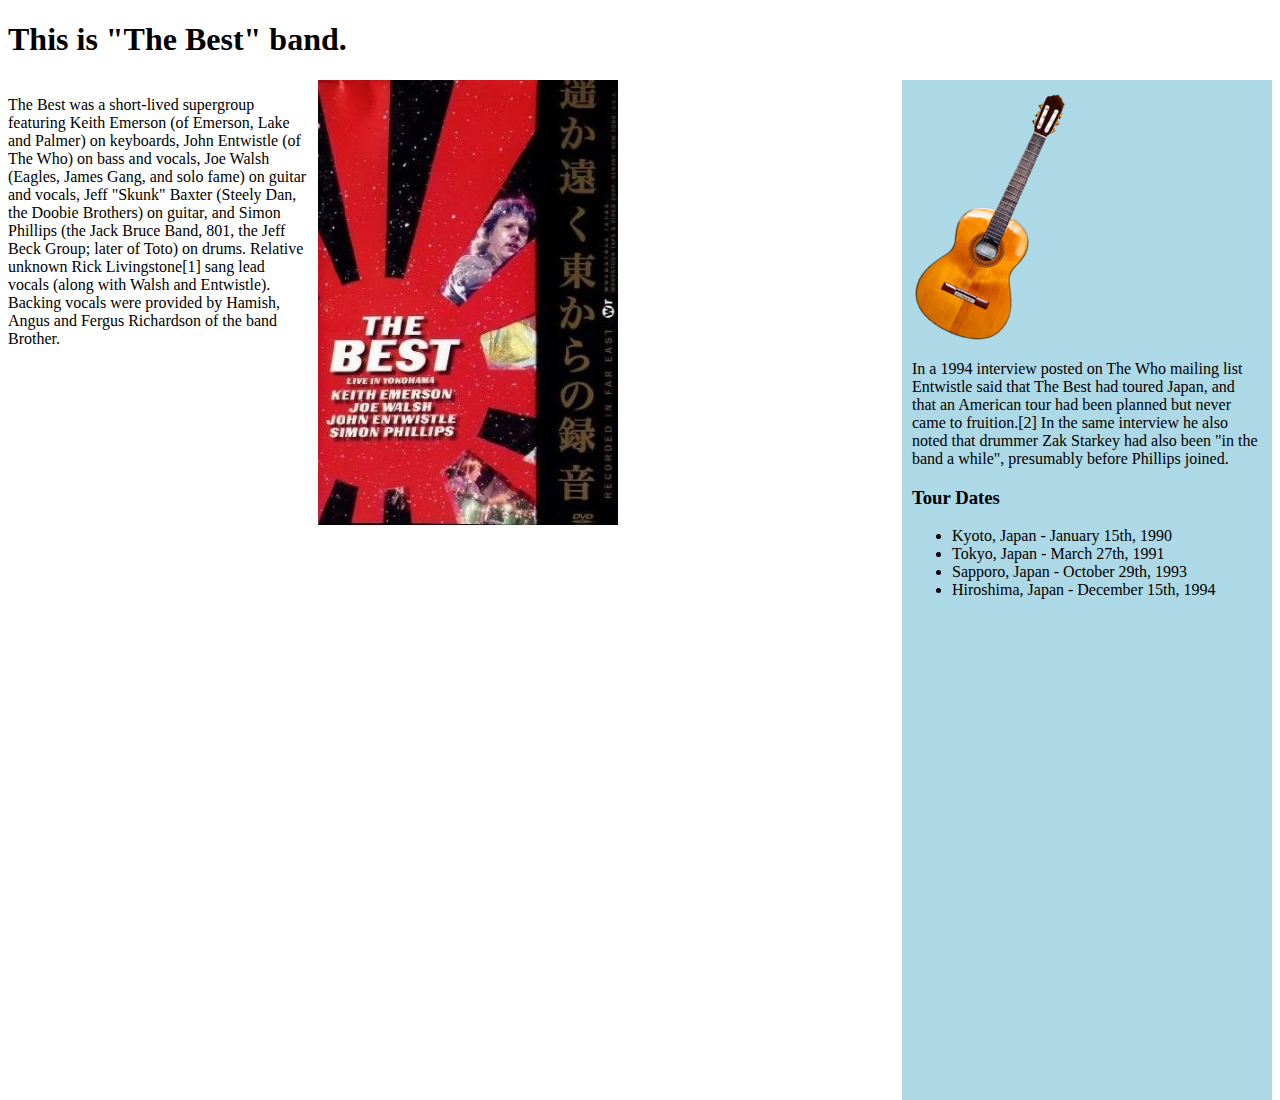
==== index.html @ c6ce6bd5 "Create new websites displaying our understanding of floats" ====
<!DOCTYPE html>
<html>
  <head>
    <link href="css/styles.css" rel="stylesheet" type="text/css" media="all">
    <title>The Best</title>
  </head>
  <body>
    <h1>This is "The Best" band.</h1>
    <div class="column">
      <p>The Best was a short-lived supergroup featuring Keith Emerson (of Emerson, Lake and Palmer) on keyboards, John Entwistle (of The Who) on bass and vocals, Joe Walsh (Eagles, James Gang, and solo fame) on guitar and vocals, Jeff "Skunk" Baxter (Steely Dan, the Doobie Brothers) on guitar, and Simon Phillips (the Jack Bruce Band, 801, the Jeff Beck Group; later of Toto) on drums. Relative unknown Rick Livingstone[1] sang lead vocals (along with Walsh and Entwistle). Backing vocals were provided by Hamish, Angus and Fergus Richardson of the band Brother.</p>
    </div>

    <div class="column">
      <img src="img/thebest.jpg"/>
    </div>

    <div class="right-column">
      <img src="img/guitar.png"/>
      <p>In a 1994 interview posted on The Who mailing list Entwistle said that The Best had toured Japan, and that an American tour had been planned but never came to fruition.[2] In the same interview he also noted that drummer Zak Starkey had also been "in the band a while", presumably before Phillips joined.</p>
      <h3>Tour Dates</h3>
      <ul>
        <li>Kyoto, Japan - January 15th, 1990</li>
        <li>Tokyo, Japan - March 27th, 1991</li>
        <li>Sapporo, Japan - October 29th, 1993</li>
        <li>Hiroshima, Japan - December 15th, 1994</li>
      </ul>
    </div>
  </body>
</html>
---- css/styles.css ----
.column {
  width: 300px;
  float: left;
  margin-right: 10px;
}

.column img {
  width: 100%;
}
.right-column {
  float: right;
  width: 350px;
  background-color: lightblue;
  height: 1000px;
  padding: 10px;
}

.lcol {
  width: 400px;
  float: left;
  margin-right: 10px;
}

.lcol img {
  width: 100%;
}
.image-bumper {
  margin-bottom: 100px;
}

.oversize {
  width: 100%;

}

.elegant {
  font-family: cursive;
  color:pink;
  font-size: 50px;

}
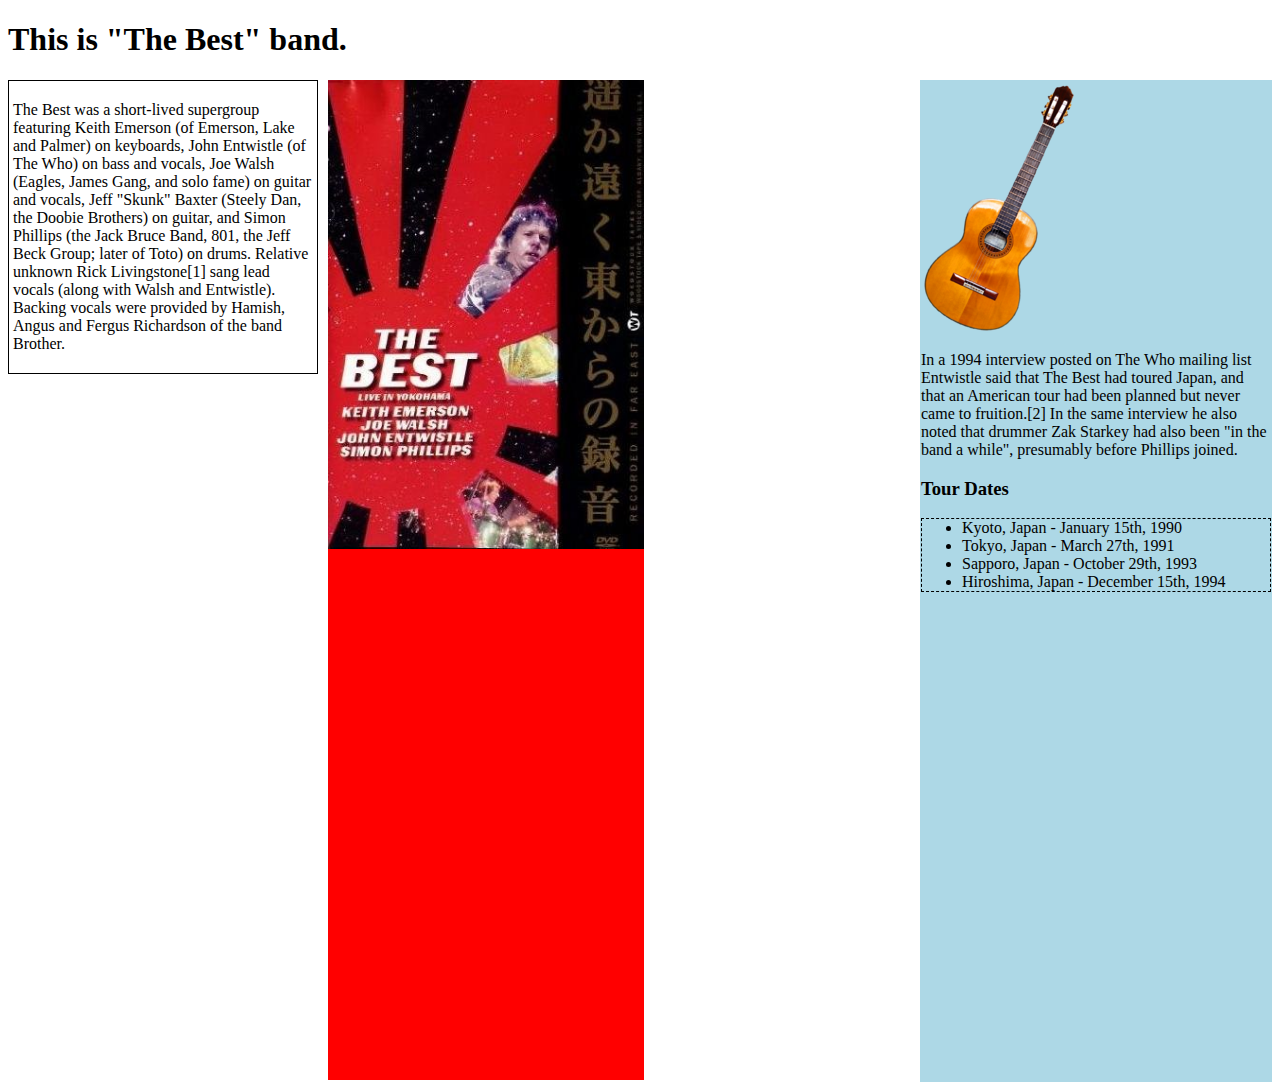
==== commit db5c23a0: "Final practice with CSS specificity." ====
--- a/index.html
+++ b/index.html
@@ -10,7 +10,7 @@
       <p>The Best was a short-lived supergroup featuring Keith Emerson (of Emerson, Lake and Palmer) on keyboards, John Entwistle (of The Who) on bass and vocals, Joe Walsh (Eagles, James Gang, and solo fame) on guitar and vocals, Jeff "Skunk" Baxter (Steely Dan, the Doobie Brothers) on guitar, and Simon Phillips (the Jack Bruce Band, 801, the Jeff Beck Group; later of Toto) on drums. Relative unknown Rick Livingstone[1] sang lead vocals (along with Walsh and Entwistle). Backing vocals were provided by Hamish, Angus and Fergus Richardson of the band Brother.</p>
     </div>
 
-    <div class="column">
+    <div class="column new">
       <img src="img/thebest.jpg"/>
     </div>
 
--- a/css/styles.css
+++ b/css/styles.css
@@ -2,26 +2,48 @@
   width: 300px;
   float: left;
   margin-right: 10px;
+  border: 1px solid black;
+  padding: 4px;
+  /*height: 1000px;*/
 }
-
+.new {
+  padding: 0;
+  border: 0px;
+  background-color: red;
+  width: 25%;
+  height: 1000px;
+}
 .column img {
   width: 100%;
+  /*border: 40px solid #d82000;*/
 }
 .right-column {
   float: right;
   width: 350px;
   background-color: lightblue;
+  padding: 1px;
   height: 1000px;
-  padding: 10px;
 }
+.right-column ul {
+  border: 1px dashed black;
 
+}
 .lcol {
   width: 400px;
   float: left;
   margin-right: 10px;
+  height: 1000px;
+  /*background-color: white;*/
 }
 
-.lcol img {
+.midcol {
+  background-color: red;
+}
+.firstcol {
+  background-color: pink;
+}
+
+.lcol {
   width: 100%;
 }
 .image-bumper {
